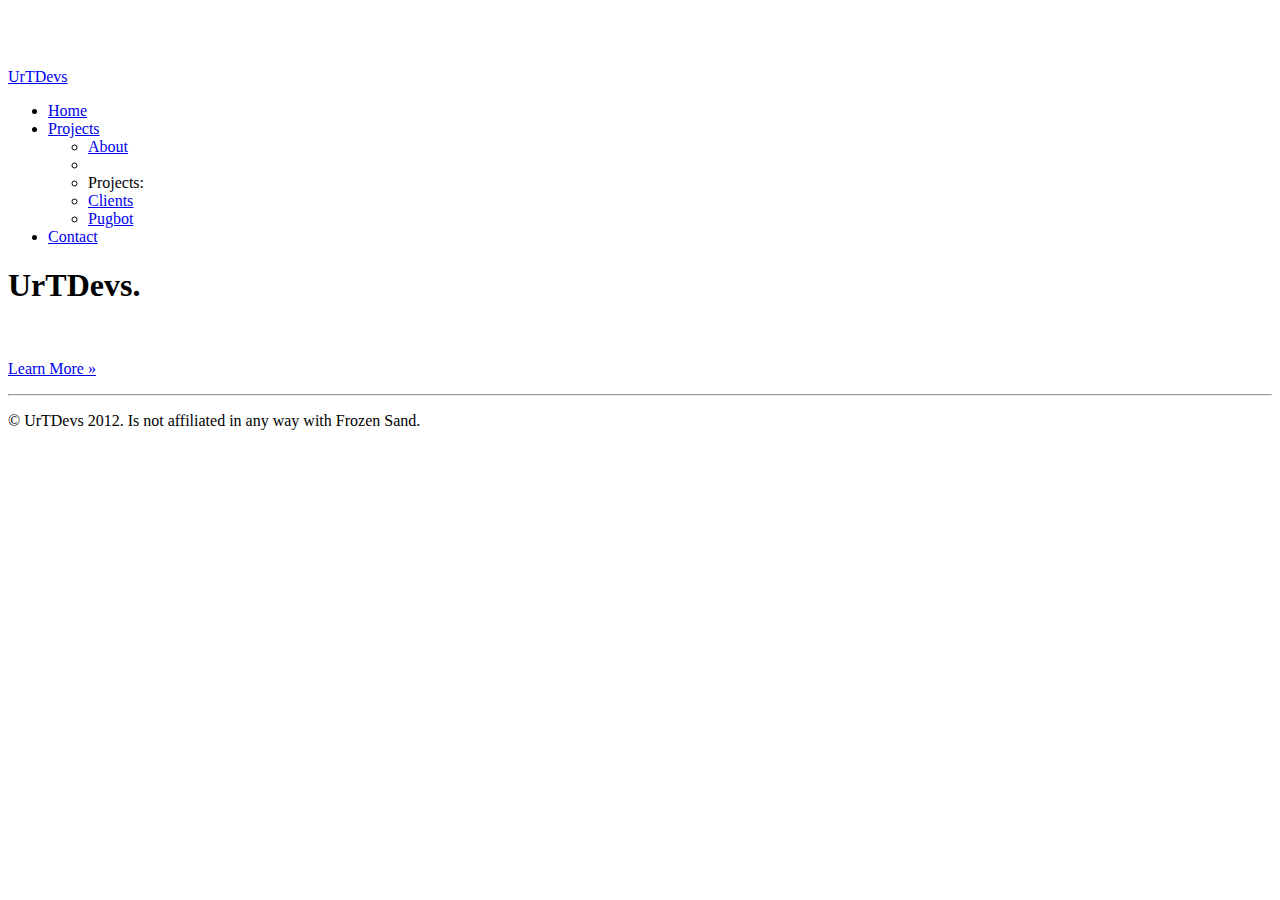
==== index.html @ 63e59942 "fixed navbar links" ====
<!DOCTYPE html>
<html lang="en">
  <head>
    <meta charset="utf-8">
    <title>UrTDevs | about</title>
    <meta name="viewport" content="width=device-width, initial-scale=1.0">
    <meta name="description" content="urtdevs">
    <meta name="author" content="urtdevs">
    <link href="css/bootstrap.css" rel="stylesheet">
    <style type="text/css">
      body {
        padding-top: 60px;
        padding-bottom: 40px;
      }
      .sidebar-nav {
        padding: 9px 0;
      }
    </style>
    <link href="css/bootstrap-responsive.css" rel="stylesheet">

    <!-- Le HTML5 shim, for IE6-8 support of HTML5 elements -->
    <!--[if lt IE 9]>
      <script src="http://html5shim.googlecode.com/svn/trunk/html5.js"></script>
    <![endif]-->

    <link rel="shortcut icon" href="img/urt.ico">
    <link rel="apple-touch-icon-precomposed" sizes="114x114" href="ico/apple-touch-icon-114-precomposed.png">
    <link rel="apple-touch-icon-precomposed" sizes="72x72" href="ico/apple-touch-icon-72-precomposed.png">
    <link rel="apple-touch-icon-precomposed" href="ico/apple-touch-icon-57-precomposed.png">
  </head>

  <body>

    <div class="navbar navbar-fixed-top">
      <div class="navbar-inner">
        <div class="container-fluid">
          <a class="btn btn-navbar" data-toggle="collapse" data-target=".nav-collapse">
            <span class="icon-bar"></span>
            <span class="icon-bar"></span>
            <span class="icon-bar"></span>
          </a>
          <a class="brand" href="/">UrTDevs</a>
          <div class="nav-collapse">
            <ul class="nav">
              <li class="active"><a href="/">Home</a></li>
	      <li class="dropdown">
                <a href="#" class="dropdown-toggle" data-toggle="dropdown">Projects <b class="caret"></b></a>
	        <ul class="dropdown-menu">
                  <li><a href="#">About</a></li>
		  <li class="divider"></li>
		  <li class="nav-header">Projects:</li>
		  <li><a href="#client">Clients</a></li>
		  <li><a href="#pugbot">Pugbot</a></li>
                </ul><!--/dropdown-->
              </li>
              <li><a href="contact.html">Contact</a></li>
            </ul>
          </div><!--/.nav-collapse -->
        </div>
      </div>
    </div>

    <div class="container">
      <div class="hero-unit">
        <h1>UrTDevs.</h1>
	<p><br/></p>
	<p><a class="btn btn-large btn-primary" href="about.html">Learn More &raquo;</a></p>
      </div>
      <hr>
      <footer>
        <p>&copy; UrTDevs 2012. Is not affiliated in any way with Frozen Sand.</p>
      </footer>

    </div><!--/.container-->

    <!-- Le javascript
    ================================================== -->
    <!-- Placed at the end of the document so the pages load faster -->
    <script src="js/jquery.js"></script>
    <script src="js/bootstrap-transition.js"></script>
    <script src="js/bootstrap-alert.js"></script>
    <script src="js/bootstrap-modal.js"></script>
    <script src="js/bootstrap-dropdown.js"></script>
    <script src="js/bootstrap-scrollspy.js"></script>
    <script src="js/bootstrap-tab.js"></script>
    <script src="js/bootstrap-tooltip.js"></script>
    <script src="js/bootstrap-popover.js"></script>
    <script src="js/bootstrap-button.js"></script>
    <script src="js/bootstrap-collapse.js"></script>
    <script src="js/bootstrap-carousel.js"></script>
    <script src="js/bootstrap-typeahead.js"></script>

  </body>
</html>
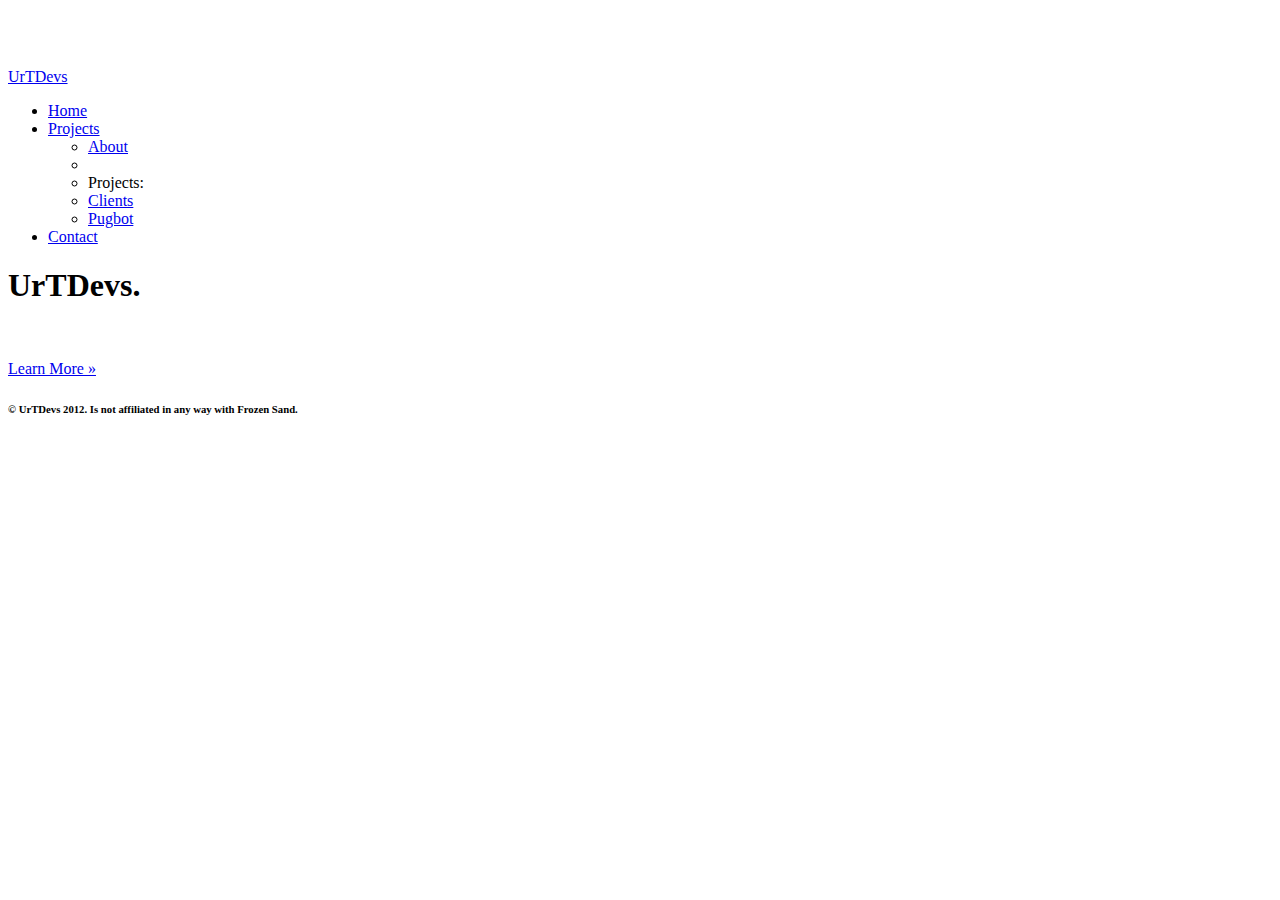
==== commit 9938bf64: "changed footer from p to h6" ====
--- a/index.html
+++ b/index.html
@@ -46,11 +46,11 @@
 	      <li class="dropdown">
                 <a href="#" class="dropdown-toggle" data-toggle="dropdown">Projects <b class="caret"></b></a>
 	        <ul class="dropdown-menu">
-                  <li><a href="#">About</a></li>
+                  <li><a href="project.html">About</a></li>
 		  <li class="divider"></li>
 		  <li class="nav-header">Projects:</li>
-		  <li><a href="#client">Clients</a></li>
-		  <li><a href="#pugbot">Pugbot</a></li>
+		  <li><a href="project.html#client">Clients</a></li>
+		  <li><a href="project.html#pugbot">Pugbot</a></li>
                 </ul><!--/dropdown-->
               </li>
               <li><a href="contact.html">Contact</a></li>
@@ -65,12 +65,8 @@
         <h1>UrTDevs.</h1>
 	<p><br/></p>
 	<p><a class="btn btn-large btn-primary" href="about.html">Learn More &raquo;</a></p>
+	<h6>&copy; UrTDevs 2012. Is not affiliated in any way with Frozen Sand.</h6>
       </div>
-      <hr>
-      <footer>
-        <p>&copy; UrTDevs 2012. Is not affiliated in any way with Frozen Sand.</p>
-      </footer>
-
     </div><!--/.container-->
 
     <!-- Le javascript
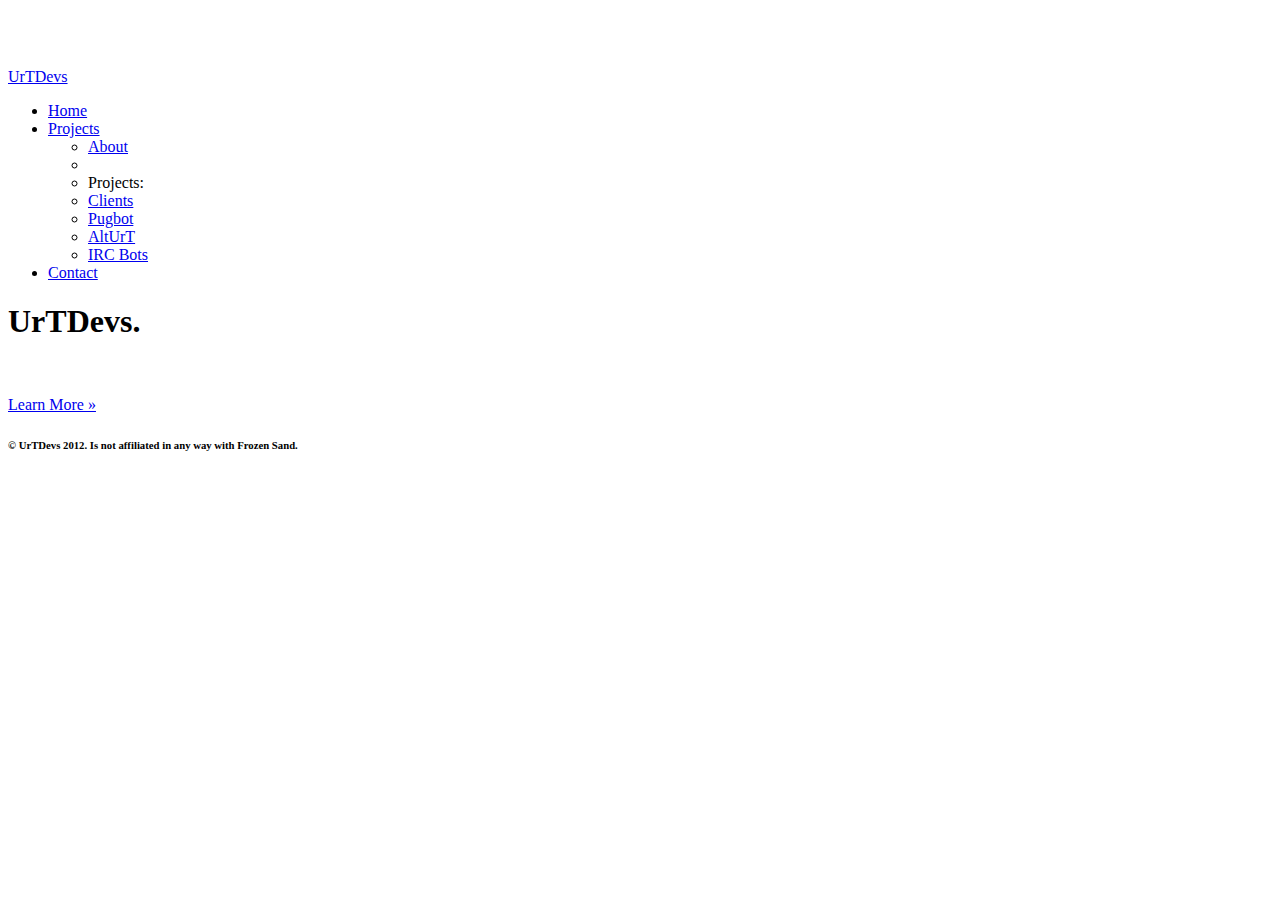
==== commit a4de5b10: "no longer need sidebar-nav" ====
--- a/index.html
+++ b/index.html
@@ -2,7 +2,7 @@
 <html lang="en">
   <head>
     <meta charset="utf-8">
-    <title>UrTDevs | about</title>
+    <title>UrTDevs</title>
     <meta name="viewport" content="width=device-width, initial-scale=1.0">
     <meta name="description" content="urtdevs">
     <meta name="author" content="urtdevs">
@@ -11,9 +11,6 @@
       body {
         padding-top: 60px;
         padding-bottom: 40px;
-      }
-      .sidebar-nav {
-        padding: 9px 0;
       }
     </style>
     <link href="css/bootstrap-responsive.css" rel="stylesheet">
@@ -51,6 +48,8 @@
 		  <li class="nav-header">Projects:</li>
 		  <li><a href="project.html#client">Clients</a></li>
 		  <li><a href="project.html#pugbot">Pugbot</a></li>
+          <li><a href="project.html#alturt">AltUrT</a></li>
+          <li><a href="project.html#ircbot">IRC Bots</a></li>
                 </ul><!--/dropdown-->
               </li>
               <li><a href="contact.html">Contact</a></li>
@@ -64,7 +63,7 @@
       <div class="hero-unit">
         <h1>UrTDevs.</h1>
 	<p><br/></p>
-	<p><a class="btn btn-large btn-primary" href="about.html">Learn More &raquo;</a></p>
+	<p><a class="btn btn-large btn-primary" href="project.html">Learn More &raquo;</a></p>
 	<h6>&copy; UrTDevs 2012. Is not affiliated in any way with Frozen Sand.</h6>
       </div>
     </div><!--/.container-->
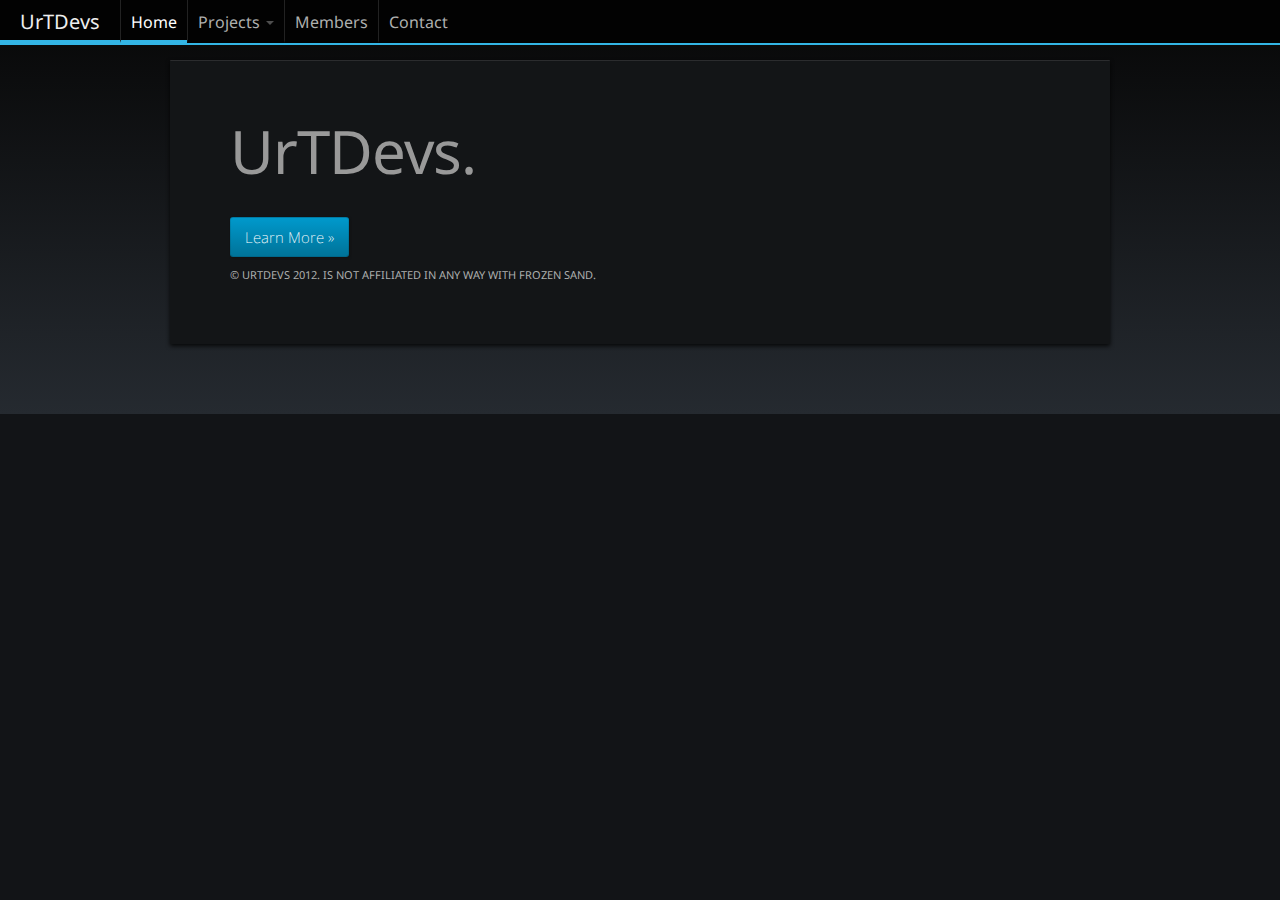
==== commit 2a1cee99: "still working on forms" ====
--- a/index.html
+++ b/index.html
@@ -52,6 +52,7 @@
           <li><a href="project.html#ircbot">IRC Bots</a></li>
                 </ul><!--/dropdown-->
               </li>
+              <li><a href="members.html">Members</a></li>
               <li><a href="contact.html">Contact</a></li>
             </ul>
           </div><!--/.nav-collapse -->
